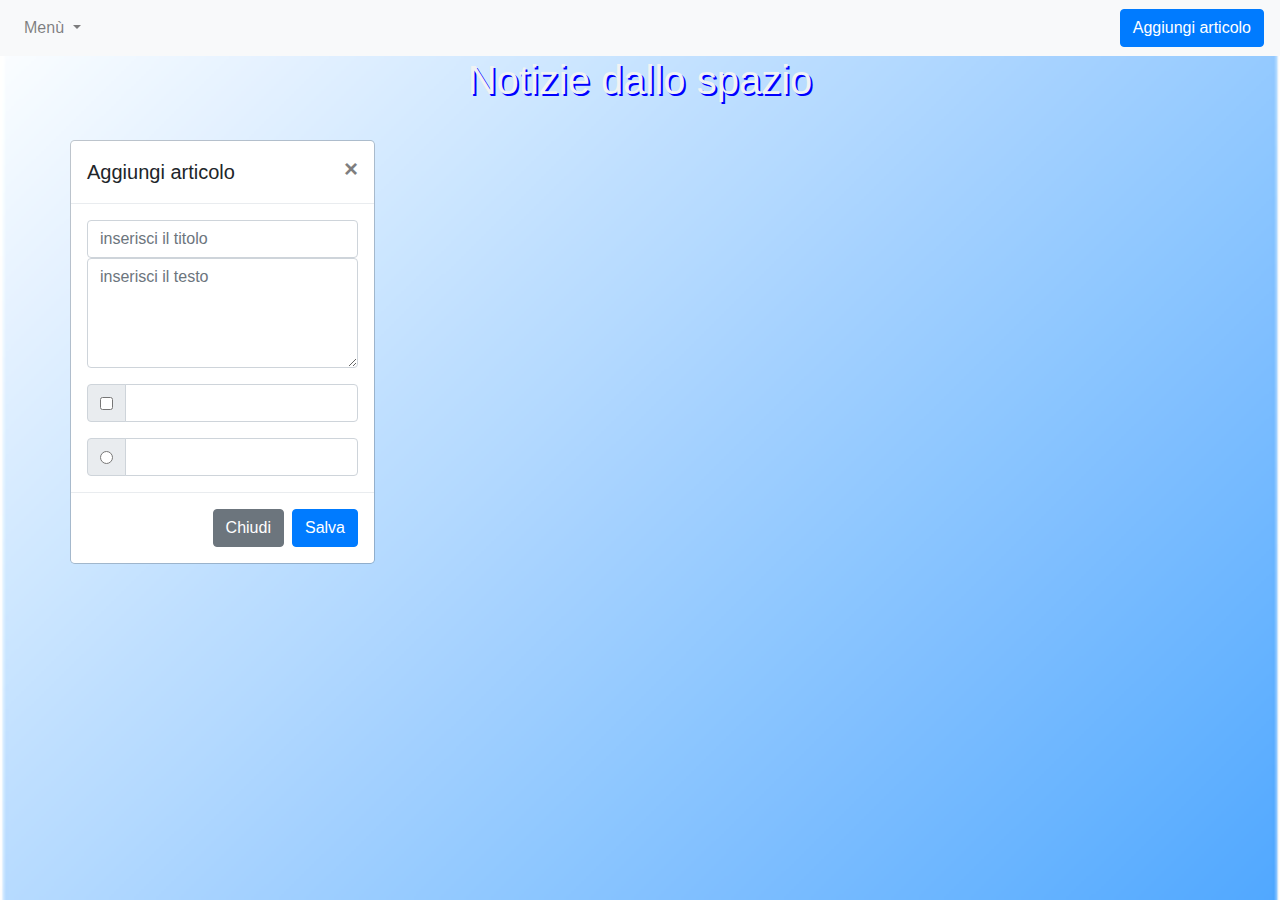
==== index.html @ 4c0350de "created text file" ====
<!doctype html>
<html lang="it">

<style >
h1,h2 {
  text-shadow: 2px 2px blue;
}
</style>
<style>
#sfondo {
background: url("sfondo.png");
background-repeat: no-repeat;
background-position: 0 0;
-moz-background-size: cover;
-webkit-background-size: cover;
background-size: cover;
}
</style>
<!-- <head> -->
<head>
	<meta name="viewport" content="width=device-width, initial-scale=1">
	<link rel="stylesheet" href="https://maxcdn.bootstrapcdn.com/bootstrap/4.0.0/css/bootstrap.min.css" integrity="sha384-Gn5384xqQ1aoWXA+058RXPxPg6fy4IWvTNh0E263XmFcJlSAwiGgFAW/dAiS6JXm" crossorigin="anonymous">

<nav class="navbar navbar-expand-lg navbar-light bg-light">
  <button class="navbar-toggler" type="button" data-toggle="collapse" data-target="#navbarNavDropdown" aria-controls="navbarNavDropdown" aria-expanded="false" aria-label="Toggle navigation">
    <span class="navbar-toggler-icon"></span>
  </button>
  <div class="collapse navbar-collapse" id="navbarNavDropdown">
    <ul class="navbar-nav">
      <li class="nav-item dropdown">
        <a class="nav-link dropdown-toggle" href="#" id="navbarDropdownMenuLink" data-toggle="dropdown" aria-haspopup="true" aria-expanded="false">
          Menù
        </a>
        <div class="dropdown-menu" aria-labelledby="navbarDropdownMenuLink">
           <a class="dropdown-item" href="index.html" >Home</a>
      <a class="dropdown-item" href="pagina1.html">Articolo1</a>
      <a class="dropdown-item" href="#">Articolo2</a>
	  <a class="dropdown-item" href="#">Articolo3</a>
        </div>
      </li>
    </ul>

  </div>
   <button type="button" class="btn btn-primary" data-toggle="modal" data-target="#newPostModal">
                Aggiungi articolo
            </button>
	
</nav>

</head>

<!-- <body> -->
<body  id="sfondo">
<h1 style="color:#F0F3F4; text-align:center;" > Notizie dallo spazio</h1>
<section class="container">

<div class="row">
  
            <div class="col-sm-6>
     
    </div>
 
	</div>	
                
</section>

 
 <!-- Modal -->
    <div class="modal fade" id="newPostModal" tabindex="-1" role="dialog" aria-labelledby="newPostModalLabel"
        aria-hidden="true">
        <div class="modal-dialog" role="document">
            <div class="modal-content">
                <div class="modal-header">
                    <h5 class="modal-title" id="newPostModalLabel">Aggiungi articolo</h5>
                    <button type="button" class="close" data-dismiss="modal" aria-label="Close">
                        <span aria-hidden="true">&times;</span>
                    </button>
                </div>
                <div class="modal-body">
                    

                    <form>
                        <div class="form-group row">
                            <div class="col-sm-12">
                              <input type="text" class="form-control" id="postTitle" placeholder="inserisci il titolo">
                              <textarea class="form-control" placeholder="inserisci il testo" id="postBody" rows="4"></textarea>
                            </div>
                                
                              
                        </div>


                    </form>
					<div class="input-group mb-3">
					<div class="input-group-prepend">
					<div class="input-group-text">
					<input type="checkbox" aria-label="Checkbox for following text input">
					</div>
					</div>
					<input type="text" class="form-control" aria-label="Text input with checkbox">
					</div>

				<div class="input-group">
				<div class="input-group-prepend">
				<div class="input-group-text">
				<input type="radio" aria-label="Radio button for following text input">
				</div>
				</div>
				<input type="text" class="form-control" aria-label="Text input with radio button">
				</div>


                </div>
                <div class="modal-footer">
                    <button type="button" class="btn btn-secondary" data-dismiss="modal">Chiudi</button>
                    <button type="button" id="savePostBtn" class="btn btn-primary">Salva</button>
                </div>
            </div>
        </div>
    </div>


<script src="https://code.jquery.com/jquery-3.2.1.slim.min.js" integrity="sha384-KJ3o2DKtIkvYIK3UENzmM7KCkRr/rE9/Qpg6aAZGJwFDMVNA/GpGFF93hXpG5KkN" crossorigin="anonymous"></script>
<script src="https://cdnjs.cloudflare.com/ajax/libs/popper.js/1.12.9/umd/popper.min.js" integrity="sha384-ApNbgh9B+Y1QKtv3Rn7W3mgPxhU9K/ScQsAP7hUibX39j7fakFPskvXusvfa0b4Q" crossorigin="anonymous"></script>
<script src="https://maxcdn.bootstrapcdn.com/bootstrap/4.0.0/js/bootstrap.min.js" integrity="sha384-JZR6Spejh4U02d8jOt6vLEHfe/JQGiRRSQQxSfFWpi1MquVdAyjUar5+76PVCmYl" crossorigin="anonymous"></script>
    <script src="articolo.js"></script> 
 <script src="main.js"></script>    

  

</body>
</html>
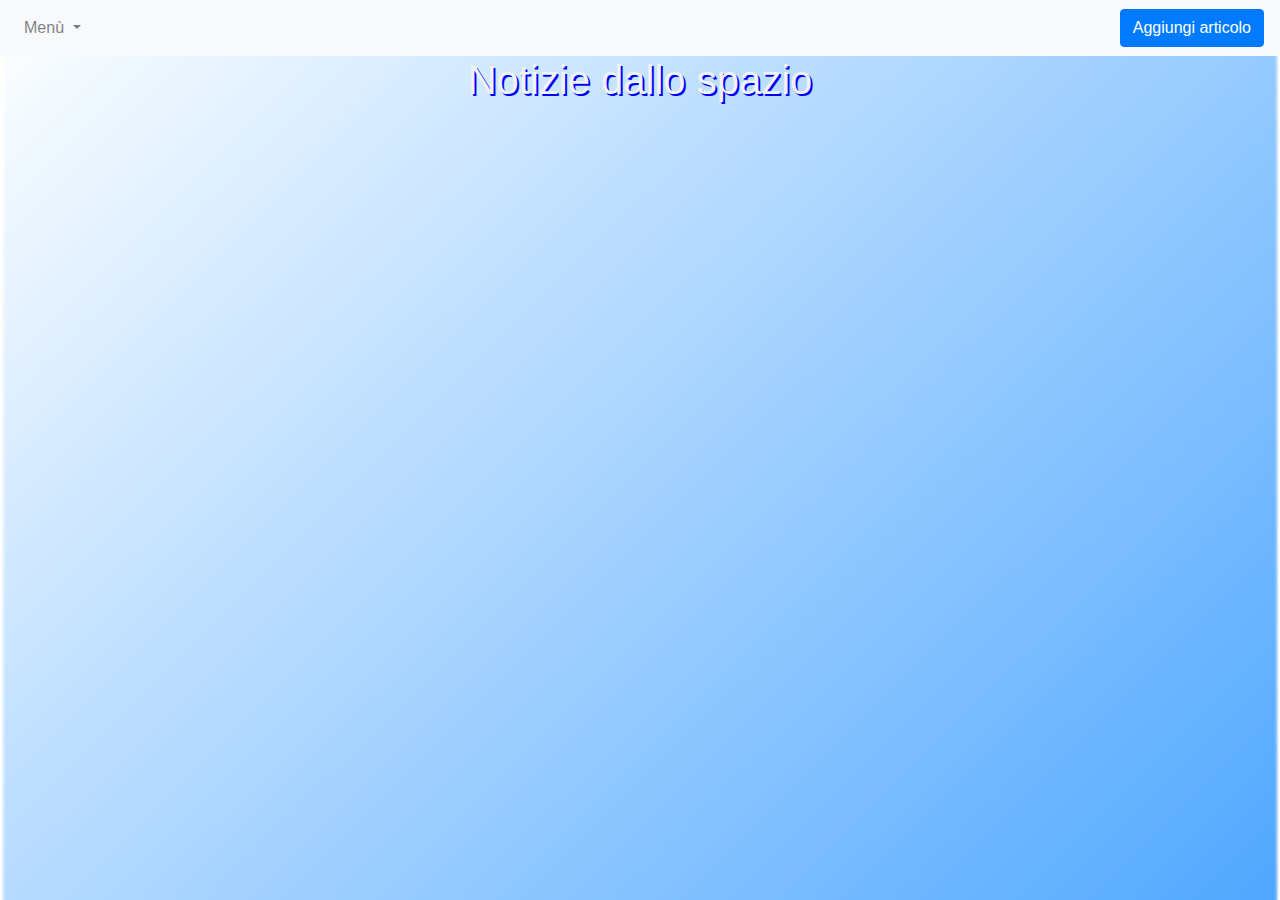
==== commit d758ed95: "created text file" ====
--- a/index.html
+++ b/index.html
@@ -54,14 +54,37 @@
 <h1 style="color:#F0F3F4; text-align:center;" > Notizie dallo spazio</h1>
 <section class="container">
 
-<div class="row">
-  
-            <div class="col-sm-6>
-     
-    </div>
+<div class="row" id="postsRow">
+            <div class="col-md-4 col-sm-6 px-2 my-1" id="postContainer" style="display: none;">
+
+                <div class="card" id="first-article">
+
+                    <header class="card-header"></header>
+
+                    <article class="card-body">
+                        <h5 class="card-title"></h5>
+						 <p class="card-text"></p>
+						 <p class="card-text" id="card-tag"></p>
+						 
+                
+                    </article>
+
  
-	</div>	
-                
+	</div>
+
+	<input type="text" id="comment-text" value=""/>
+	<input type="button" id="send-comment" value="invia">
+  <div class="center"> 
+	<ul id=commentContainer> 
+	
+		<output type="text" id="commentContainer" value=""/> 
+	
+	</ul>
+	
+</div>
+            </div>
+</div>
+               
 </section>
 
  
@@ -91,23 +114,20 @@
 
 
                     </form>
-					<div class="input-group mb-3">
-					<div class="input-group-prepend">
-					<div class="input-group-text">
-					<input type="checkbox" aria-label="Checkbox for following text input">
-					</div>
-					</div>
-					<input type="text" class="form-control" aria-label="Text input with checkbox">
-					</div>
+					<div class="form-check">
+                                    <input class="form-check-input" type="checkbox" value="" id="publicCheck">
+                                    <label class="form-check-label" for="defaultCheck1">
+                                        public 
+                                    </label>
+                                </div>
 
-				<div class="input-group">
-				<div class="input-group-prepend">
-				<div class="input-group-text">
-				<input type="radio" aria-label="Radio button for following text input">
-				</div>
-				</div>
-				<input type="text" class="form-control" aria-label="Text input with radio button">
-				</div>
+                                <div class="form-check ">
+                                    <input class="form-check-input" type="checkbox" value="" id="featuredCheck">
+                                    <label class="form-check-label" for="defaultCheck2">
+                                        featured 
+                                    </label>
+                                </div>
+
 
 
                 </div>
@@ -118,13 +138,18 @@
             </div>
         </div>
     </div>
+	
 
+	
+	
 
-<script src="https://code.jquery.com/jquery-3.2.1.slim.min.js" integrity="sha384-KJ3o2DKtIkvYIK3UENzmM7KCkRr/rE9/Qpg6aAZGJwFDMVNA/GpGFF93hXpG5KkN" crossorigin="anonymous"></script>
+<script src="https://code.jquery.com/jquery-3.2.1.min.js" crossorigin="anonymous"> </script>
 <script src="https://cdnjs.cloudflare.com/ajax/libs/popper.js/1.12.9/umd/popper.min.js" integrity="sha384-ApNbgh9B+Y1QKtv3Rn7W3mgPxhU9K/ScQsAP7hUibX39j7fakFPskvXusvfa0b4Q" crossorigin="anonymous"></script>
 <script src="https://maxcdn.bootstrapcdn.com/bootstrap/4.0.0/js/bootstrap.min.js" integrity="sha384-JZR6Spejh4U02d8jOt6vLEHfe/JQGiRRSQQxSfFWpi1MquVdAyjUar5+76PVCmYl" crossorigin="anonymous"></script>
-    <script src="articolo.js"></script> 
- <script src="main.js"></script>    
+<script src="app/models/Post.js"></script>
+    <script src="app/controllers/index.js"></script>
+	<script src="main2.js"></script>
+ 
 
   
 
